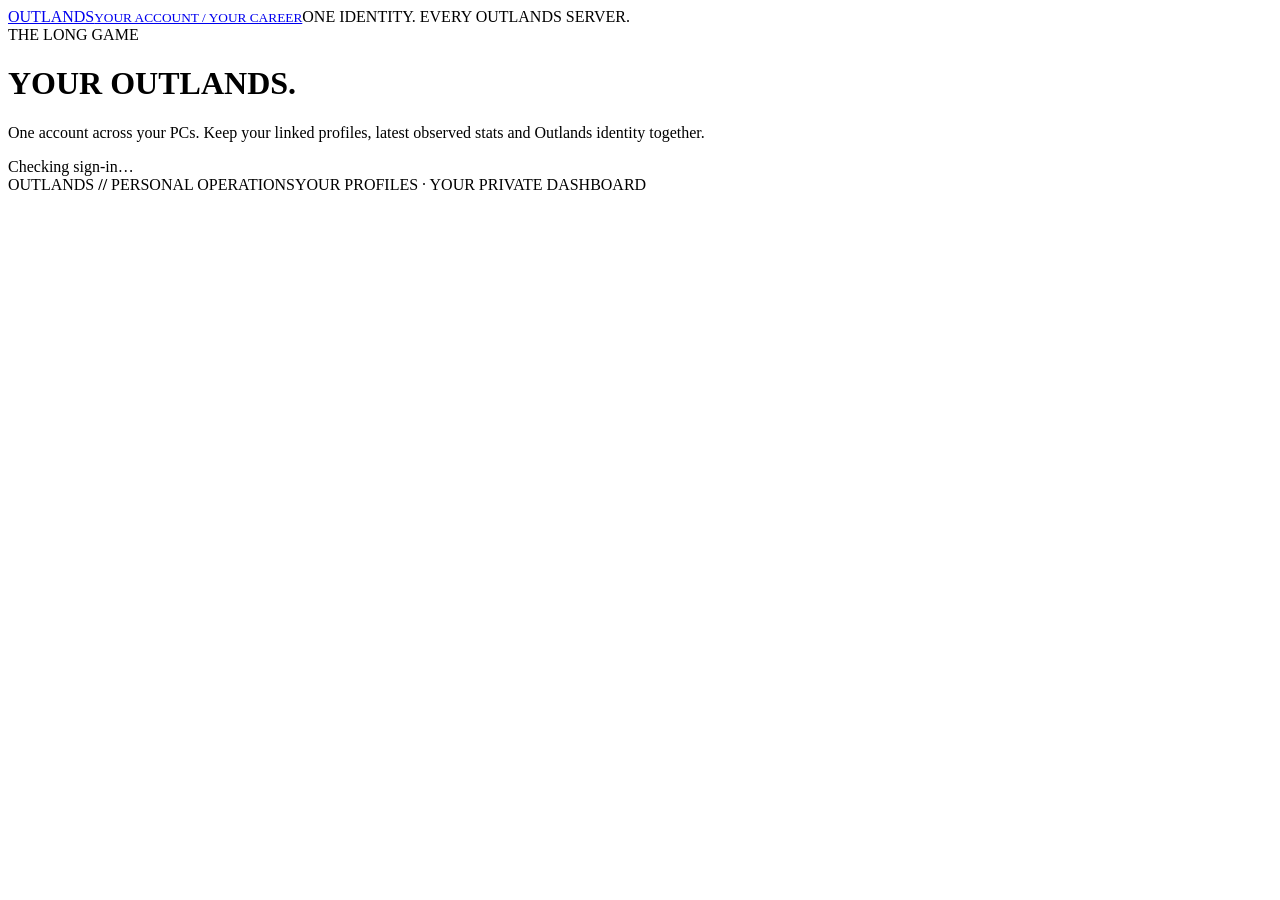
==== accounts/web/index.html @ 1a98551a "Add personal account page preview" ====
<!doctype html><html lang="en"><head><meta charset="utf-8"><meta name="viewport" content="width=device-width,initial-scale=1"><meta name="theme-color" content="#111416"><title>Outlands / Your account</title><link rel="stylesheet" href="/app.css"><script src="/account.js" defer></script></head><body>
<div class="shell"><header class="topbar"><a class="brand" href="/" aria-label="Outlands account home"><span class="mark" aria-hidden="true"><i></i><i></i></span><span>OUTLANDS<small>YOUR ACCOUNT / YOUR CAREER</small></span></a><span class="eyebrow amber">ONE IDENTITY. EVERY OUTLANDS SERVER.</span></header>
<main id="content"><div class="intro"><div class="eyebrow amber">THE LONG GAME</div><h1>YOUR OUTLANDS<span class="period">.</span></h1><p>One account across your PCs. Keep your linked profiles, latest observed stats and Outlands identity together.</p></div>
<div id="message" class="notice" role="status" aria-live="polite">Checking sign-in…</div>
<section id="guest" hidden class="two-col"><article class="panel feature-panel"><span class="eyebrow amber">PLAYER SIGN-IN</span><h2>PICK UP WHERE YOU LEFT OFF.</h2><p>Use your Google account to sign in. Choose your own Outlands display name, then link the game profile you’re playing.</p><a class="button" href="/auth/google/start">Sign in with Google</a></article><article class="panel"><h2>CONNECTED, WITH YOU IN CONTROL.</h2><p>Your Google password stays with Google. Outlands uses a verified account identifier for login. Your name in the game alone cannot claim a linked profile.</p><p>Native BO2 stats remain tied to their game profile. This dashboard does not overwrite saves or combine ranks from different PCs.</p></article></section>
<section id="member" hidden><div class="two-col"><article class="panel"><div class="panel-heading"><h2>YOUR IDENTITY</h2><button id="logout" class="ghost">Sign out</button></div><form id="profile-form"><label for="display-name" class="eyebrow">OUTLANDS DISPLAY NAME</label><div class="command-line"><input id="display-name" name="display_name" maxlength="24" required autocomplete="nickname"><button class="button compact">Save</button></div></form><p class="small dim">Changing this display name keeps your Outlands account. It does not change your BO2 LAN name or native profile.</p></article>
<article class="panel"><h2>LINK A LIVE GAME PROFILE</h2><p>When native account linking is enabled, request a private pairing code in-game, then enter it here. Codes expire after three minutes.</p><form id="link-form"><label for="pair-code" class="eyebrow">PRIVATE PAIRING CODE</label><div class="command-line"><input id="pair-code" name="code" maxlength="32" required autocomplete="off" spellcheck="false" placeholder="Pairing code"><button class="button compact">Link</button></div></form><p class="small dim">Reconnects require fresh confirmation. Keep your code private. Native pairing delivery must be enabled by your host.</p></article></div>
<div class="section-heading"><h2>YOUR LINKED PROFILES</h2><span class="eyebrow dim">SERVER-OBSERVED / READ-ONLY STATS</span></div><div id="profiles" class="two-col"></div></section>
<footer><span>OUTLANDS <b>//</b> PERSONAL OPERATIONS</span><span>YOUR PROFILES · YOUR PRIVATE DASHBOARD</span></footer></main></div></body></html>
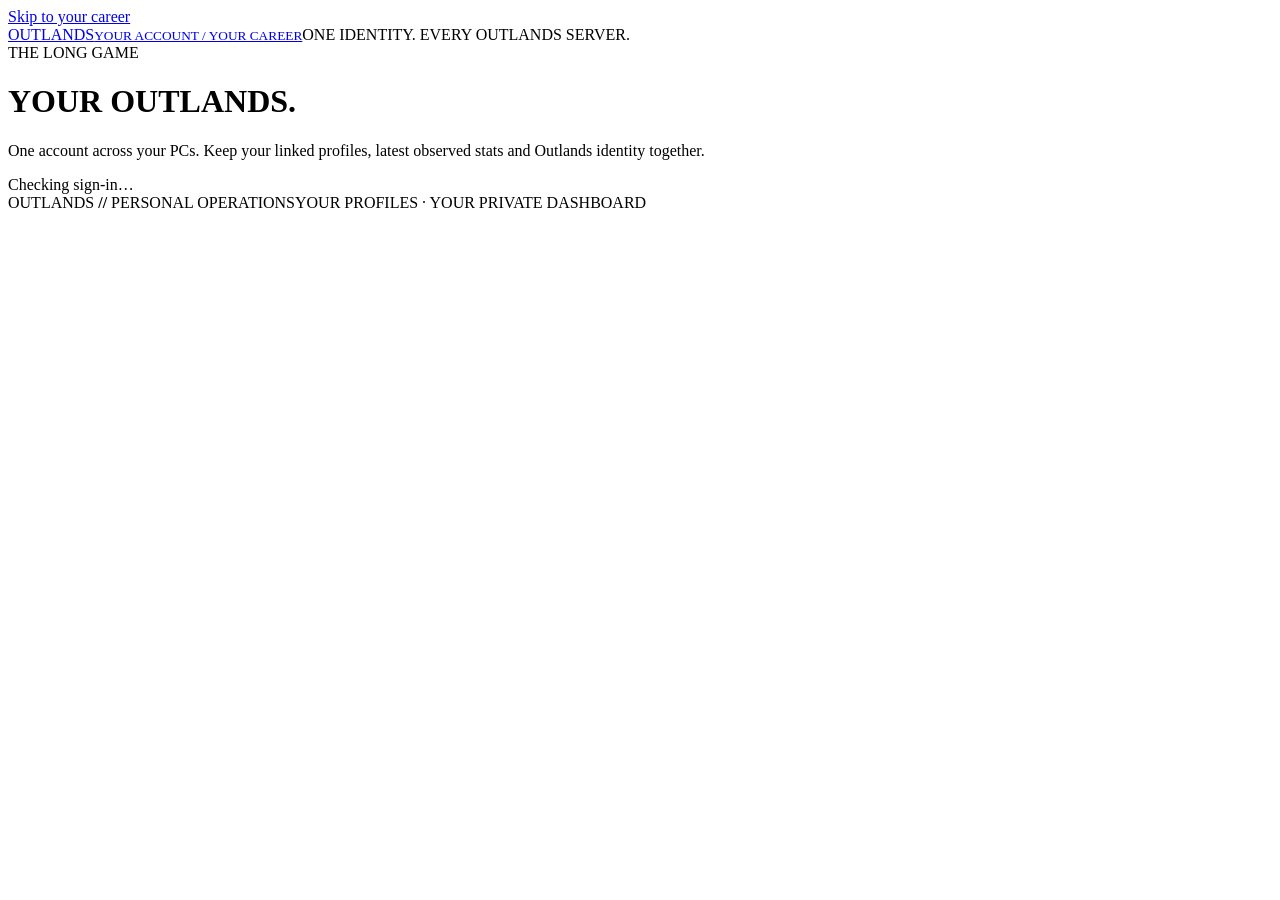
==== commit 48f6cd4a: "Add Outlands career dashboard and private-session cleanup" ====
--- a/accounts/web/index.html
+++ b/accounts/web/index.html
@@ -1,9 +1,19 @@
-<!doctype html><html lang="en"><head><meta charset="utf-8"><meta name="viewport" content="width=device-width,initial-scale=1"><meta name="theme-color" content="#111416"><title>Outlands / Your account</title><link rel="stylesheet" href="/app.css"><script src="/account.js" defer></script></head><body>
+<!doctype html><html lang="en"><head><meta charset="utf-8"><meta name="viewport" content="width=device-width,initial-scale=1"><meta name="theme-color" content="#111416"><title>Outlands / Your account</title><link rel="stylesheet" href="/app.css"><script src="/career.js" defer></script><script src="/account.js" defer></script></head><body>
+<a class="skip" href="#content">Skip to your career</a>
 <div class="shell"><header class="topbar"><a class="brand" href="/" aria-label="Outlands account home"><span class="mark" aria-hidden="true"><i></i><i></i></span><span>OUTLANDS<small>YOUR ACCOUNT / YOUR CAREER</small></span></a><span class="eyebrow amber">ONE IDENTITY. EVERY OUTLANDS SERVER.</span></header>
 <main id="content"><div class="intro"><div class="eyebrow amber">THE LONG GAME</div><h1>YOUR OUTLANDS<span class="period">.</span></h1><p>One account across your PCs. Keep your linked profiles, latest observed stats and Outlands identity together.</p></div>
 <div id="message" class="notice" role="status" aria-live="polite">Checking sign-in…</div>
 <section id="guest" hidden class="two-col"><article class="panel feature-panel"><span class="eyebrow amber">PLAYER SIGN-IN</span><h2>PICK UP WHERE YOU LEFT OFF.</h2><p>Use your Google account to sign in. Choose your own Outlands display name, then link the game profile you’re playing.</p><a class="button" href="/auth/google/start">Sign in with Google</a></article><article class="panel"><h2>CONNECTED, WITH YOU IN CONTROL.</h2><p>Your Google password stays with Google. Outlands uses a verified account identifier for login. Your name in the game alone cannot claim a linked profile.</p><p>Native BO2 stats remain tied to their game profile. This dashboard does not overwrite saves or combine ranks from different PCs.</p></article></section>
-<section id="member" hidden><div class="two-col"><article class="panel"><div class="panel-heading"><h2>YOUR IDENTITY</h2><button id="logout" class="ghost">Sign out</button></div><form id="profile-form"><label for="display-name" class="eyebrow">OUTLANDS DISPLAY NAME</label><div class="command-line"><input id="display-name" name="display_name" maxlength="24" required autocomplete="nickname"><button class="button compact">Save</button></div></form><p class="small dim">Changing this display name keeps your Outlands account. It does not change your BO2 LAN name or native profile.</p></article>
+<section id="member" hidden>
+<div class="section-heading"><h2>YOUR CAREER</h2><span id="career-updated" class="eyebrow dim">WAITING FOR ACCOUNT DATA</span></div>
+<div class="career-grid">
+<article class="panel career-challenge" aria-labelledby="challenge-title"><div class="career-top"><span class="eyebrow amber">ARMORY CHALLENGE / 001</span><span id="challenge-state" class="tag">PREVIEW UNAVAILABLE</span></div>
+<div class="career-body"><div><p class="career-weapon">AN-94</p><h2 id="challenge-title">OUTLANDS DUSK</h2><p class="career-requirement">25 confirmed enemy headshots with the AN-94.</p></div><div class="career-counter"><strong id="challenge-count">—</strong><span>/ 25<br>HEADSHOTS</span></div></div>
+<progress id="challenge-progress" class="career-progress" max="25" value="0" aria-label="AN-94 headshot challenge progress" hidden></progress>
+<p id="challenge-detail">Challenge progress is not available yet.</p><div class="career-bottom"><span class="small dim">ACCOUNT PROGRESS / NATIVE SAVES STAY SEPARATE</span><button id="equip-camo" class="button" disabled aria-describedby="equip-detail">Equip unavailable</button></div><p id="equip-detail" class="small">Camo appearance and equipping are still in development.</p></article>
+<article class="panel pairing-panel" aria-labelledby="pairing-title"><span class="eyebrow amber">CONNECTED CAREER</span><h2 id="pairing-title">YOUR GAME SESSION</h2><div id="pairing-state" class="pairing-state">LINK YOUR GAME PROFILE</div><p id="pairing-detail">Join Outlands and use a private pairing code.</p><a class="text-link" href="#link-form">PAIR A LIVE PROFILE <span aria-hidden="true">↗</span></a><p class="small dim">Confirm again after reconnecting. Your earned Outlands progress stays with your account.</p></article>
+</div>
+<div class="section-heading"><h2>ACCOUNT &amp; PAIRING</h2><span class="eyebrow dim">PRIVATE TO YOU</span></div><div class="two-col"><article class="panel"><div class="panel-heading"><h2>YOUR IDENTITY</h2><button id="logout" class="ghost">Sign out</button></div><form id="profile-form"><label for="display-name" class="eyebrow">OUTLANDS DISPLAY NAME</label><div class="command-line"><input id="display-name" name="display_name" maxlength="24" required autocomplete="nickname"><button class="button compact">Save</button></div></form><p class="small dim">Changing this display name keeps your Outlands account. It does not change your BO2 LAN name or native profile.</p></article>
 <article class="panel"><h2>LINK A LIVE GAME PROFILE</h2><p>When native account linking is enabled, request a private pairing code in-game, then enter it here. Codes expire after three minutes.</p><form id="link-form"><label for="pair-code" class="eyebrow">PRIVATE PAIRING CODE</label><div class="command-line"><input id="pair-code" name="code" maxlength="32" required autocomplete="off" spellcheck="false" placeholder="Pairing code"><button class="button compact">Link</button></div></form><p class="small dim">Reconnects require fresh confirmation. Keep your code private. Native pairing delivery must be enabled by your host.</p></article></div>
 <div class="section-heading"><h2>YOUR LINKED PROFILES</h2><span class="eyebrow dim">SERVER-OBSERVED / READ-ONLY STATS</span></div><div id="profiles" class="two-col"></div></section>
 <footer><span>OUTLANDS <b>//</b> PERSONAL OPERATIONS</span><span>YOUR PROFILES · YOUR PRIVATE DASHBOARD</span></footer></main></div></body></html>
